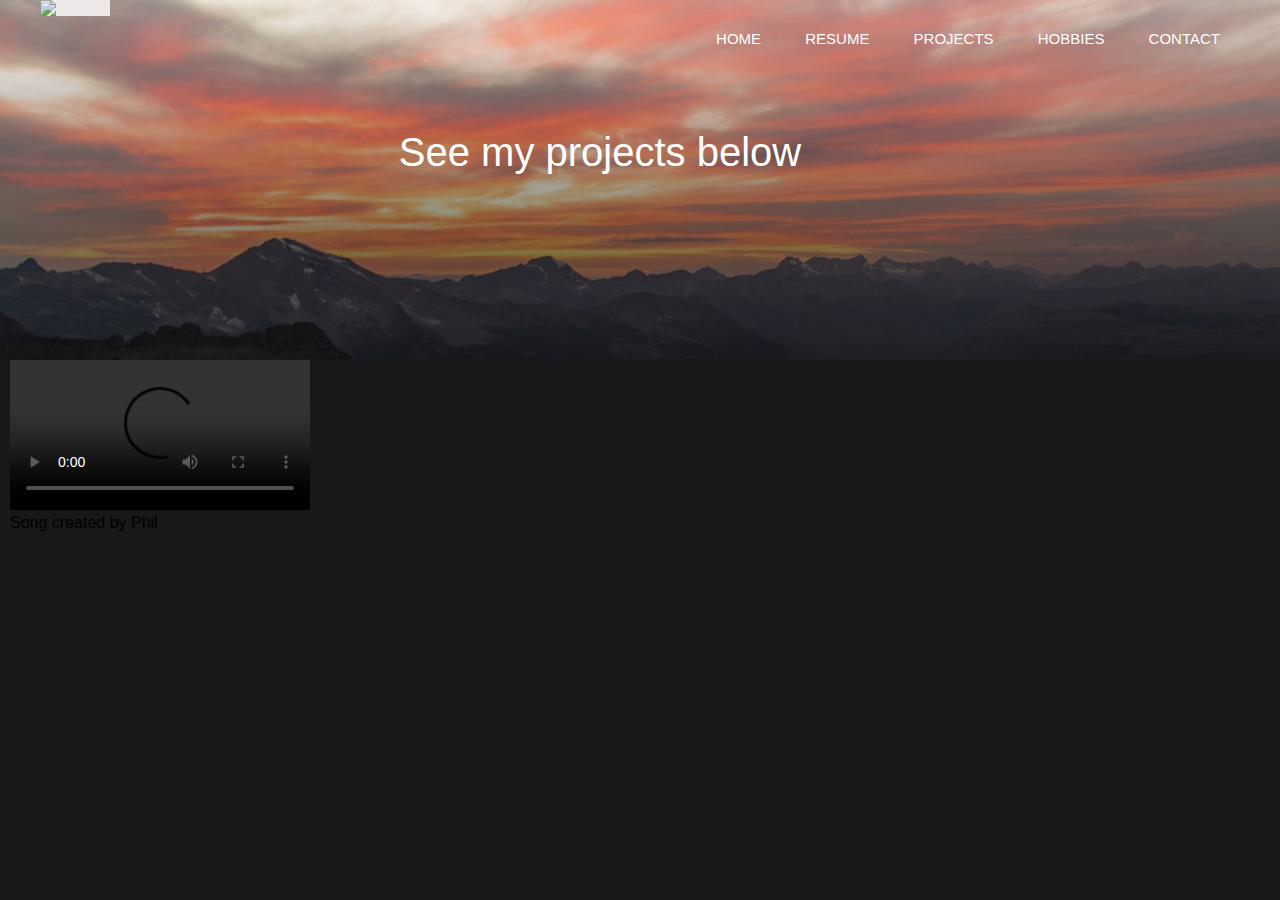
==== watch.html @ d0d22d80 "lots of updates" ====
<!DOCTYPE html>
<html>
    
    <head>
        <title>Nic's portfolio</title>
        <link href="styles/projects-stylesheet.css" rel="stylesheet" type="text/css">
    </head>
    <body>
        <header>

            
<!-- Navigation bar -->        
            <div class="row">
                <div class="logo">
                <img src="images/Logo.png">              
                </div>
                <ul class="main-nav">
                    <li class=""><a href="index.html"> HOME </a></li>
                    <li><a href="resume.html"> RESUME </a></li>
                    <li><a href="projects.html"> PROJECTS </a></li>
                    <li><a href="hobbies.html"> HOBBIES </a></li>
                    <li><a href="contact.html"> CONTACT </a></li>            
                </ul>
            </div>

            
<!-- Page header -->            
            <div class="hero">
            <h1>See my projects below</h1>
            </div>   
        
        </header>

<!-- Boxes -->            
        <div class="rows"> 
            <div class="column">
            <video class="movie" src="media/chi-baptism.mp4" controls></video>
            <p>Song created by Phil</p>
            </div>
        </div>

                
    </body>

</html>
---- styles/projects-stylesheet.css ----
* 
{
    margin: 0;
    padding: 0;
}

body
{
    font-family: sans-serif;
    background-color: rgb(24,24,24);
}

.button
{
    margin-top: 30px;
    margin-left: 440px; 
}

.btn
{
    padding: 10px 30px;
    margin-right: 5px;
    color: white;
    text-decoration: none;
    font-weight: 60;
    text-transform: uppercase;
}

.btn-one
{
    border: 1px solid white;
}

.btn-one:hover
{
    background-color: dimgray;
    transition: all 0.1s ease-in;
}

.btn-two:hover
{
    background-color: dimgray;
    transition: all 0.1s ease-in;
}

h1
{
    color: white;
    font-size: 40px;
    font-weight: 125;
    text-align: center;
    margin-top: 130px;
}

header
{
    background-image: linear-gradient(rgba(0,0,0,0),rgba(0,0,0,0.7)),url(../images/pic1-trimmed.jpg);
    height: 40vh;
    background-size: cover;
    background-position: center;
}

.hero
{
    position: absolute;
    width: 1200px;
    margin-top: 0;
    margin-left: 0;
}

.logo img
{
    width: 70px;
    height: auto;
    float: left;
    background-color: white;
    opacity: .8;
}

.main-nav
{
    float:right;
    list-style: none;
    margin-top: 30px;
}

.main-nav li
{
    display: inline;
}

.main-nav li a
{
    color: white;
    text-decoration: none;
    padding: 5px 20px;
    font-family: "Roboto", sans-serif;
    font-size: 15px;
}

.main-nav li a:hover
{
    border: 1px solid white;
    transition: all 0.2s ease-in;
}

.main-nav li.active a
{
    border: 1px solid white;
}

.movie 
{
    max-width:1000px;
    align-content: center;
}

.row
{
    max-width: 1200px;
    margin: auto;
}

.rows {
    display: flex;
    flex-wrap: wrap;
    padding: 0 6px;
    margin: auto;   
}

/* Create two equal columns that sits next to each other */
.column {
    align-content: center;
    flex: 50%;
    padding: 0 4px;
}

.column img {
    margin-top: 8px;
    vertical-align: middle;
    max-width: 400px;
}
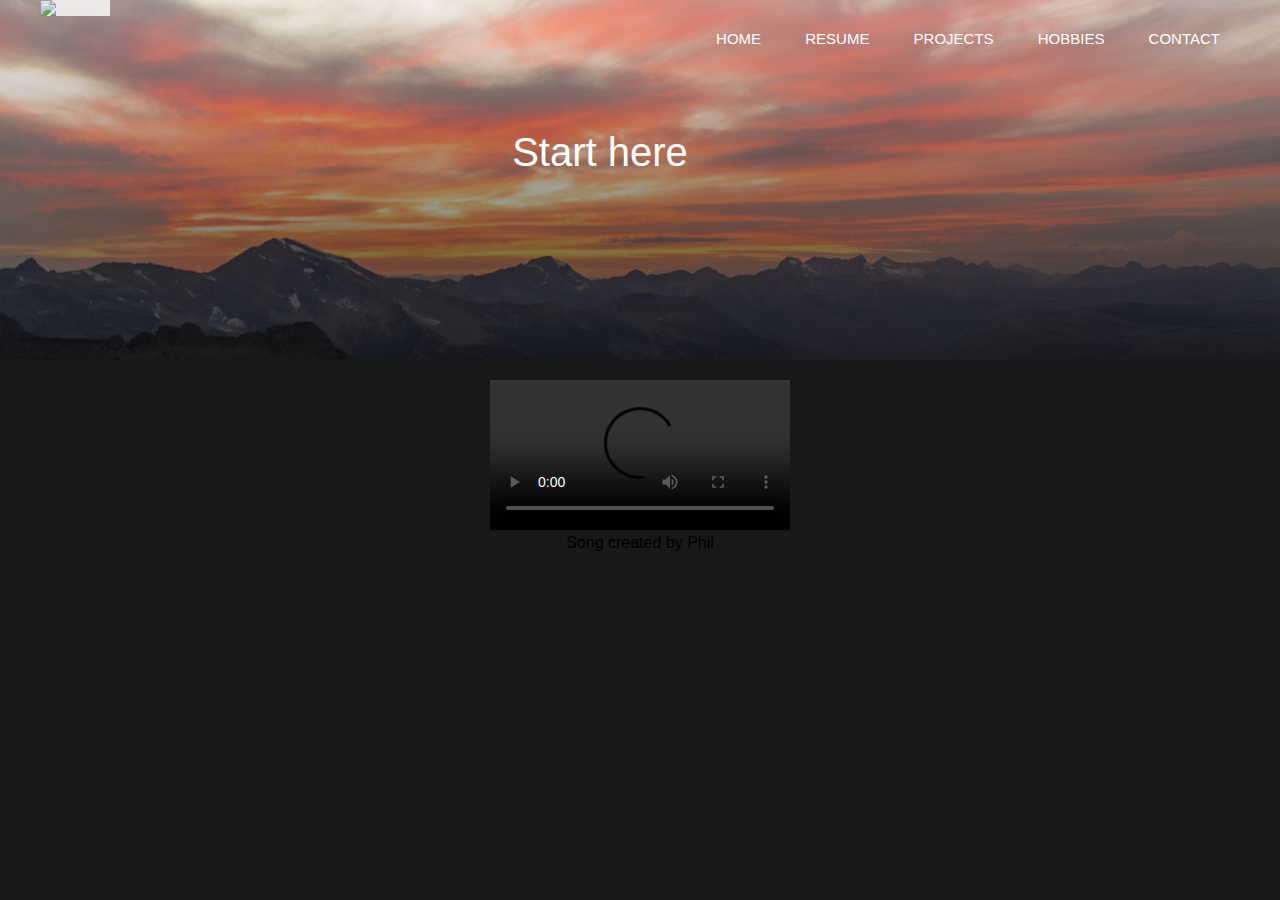
==== commit e4e8e0da: "Added movie" ====
--- a/watch.html
+++ b/watch.html
@@ -26,14 +26,14 @@
             
 <!-- Page header -->            
             <div class="hero">
-            <h1>See my projects below</h1>
+            <h1>Start here</h1>
             </div>   
         
         </header>
 
 <!-- Boxes -->            
         <div class="rows"> 
-            <div class="column">
+            <div align="center" class="column">
             <video class="movie" src="media/chi-baptism.mp4" controls></video>
             <p>Song created by Phil</p>
             </div>
--- a/styles/projects-stylesheet.css
+++ b/styles/projects-stylesheet.css
@@ -112,7 +112,7 @@
 .movie 
 {
     max-width:1000px;
-    align-content: center;
+    display: inline;
 }
 
 .row
@@ -133,6 +133,7 @@
     align-content: center;
     flex: 50%;
     padding: 0 4px;
+    margin-top: 20px;
 }
 
 .column img {
